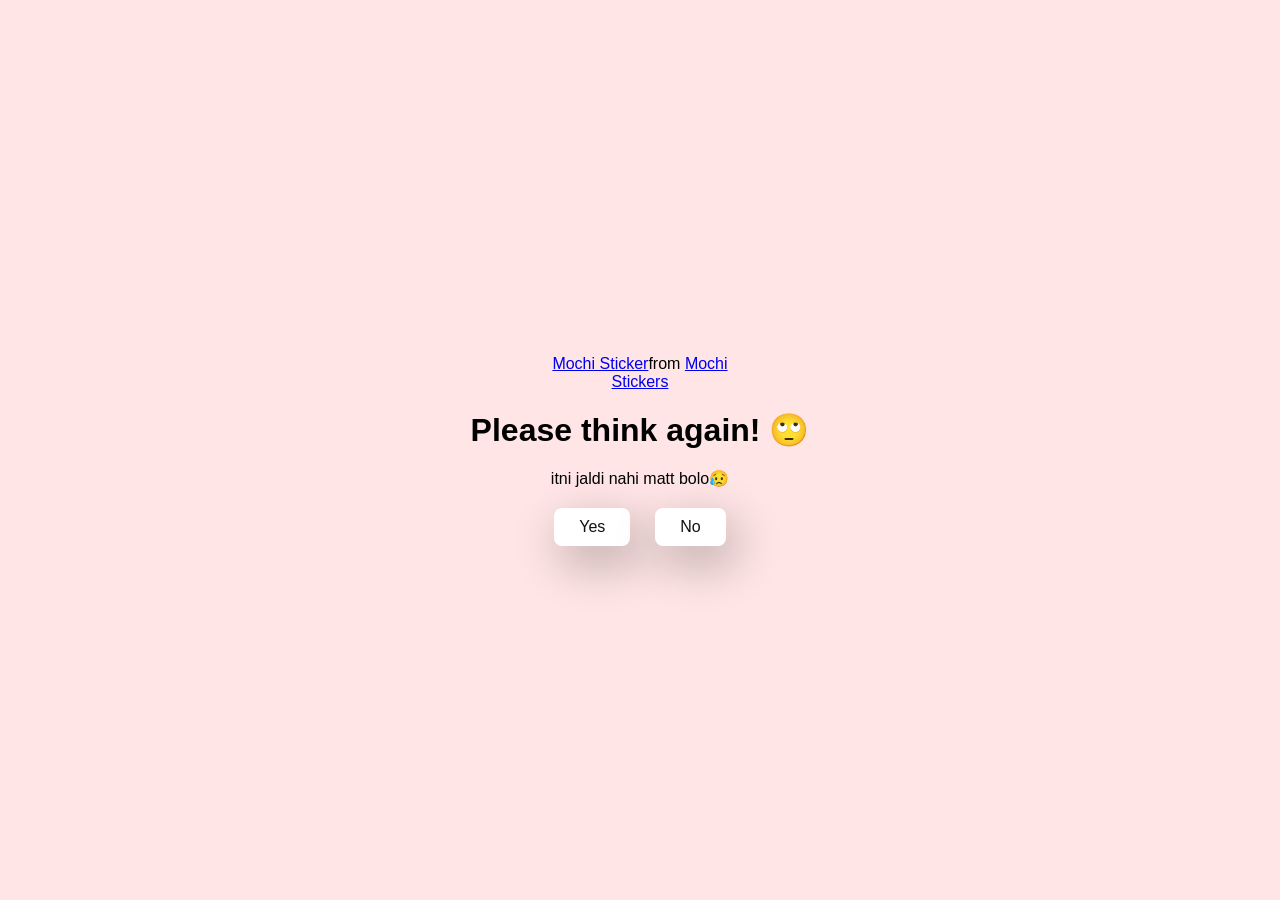
==== no1.html @ d4955cca "1st commit" ====
<!DOCTYPE html>
<html lang="en">

<head>
    <meta charset="UTF-8" />
    <meta name="viewport" content="width=device-width, initial-scale=1.0" />
    <title>Ask Her Out</title>

    <link rel="stylesheet" href="./style.css" />
</head>

<body>
    <div class="container">
        <div class="tenor-gif-embed" data-postid="22050818" data-share-method="host" data-aspect-ratio="1" data-width="100%">
            <a href="https://tenor.com/view/mochi-gif-22050818">Mochi Sticker</a
        >from
        <a href="https://tenor.com/search/mochi-stickers">Mochi Stickers</a>
        </div>
        <script type="text/javascript" async src="https://tenor.com/embed.js"></script>
        <h1>Please think again! 🙄</h1>
        <p>itni jaldi nahi matt bolo😥</p>

        <div class="btn">
            <a href="yes.html">Yes</a>
            <a href="no2.html">No</a>
        </div>
    </div>
    </body>

</html>
---- style.css ----
/* author - sourav kumar swain */

* {
    margin: 0;
    padding: 0;
    box-sizing: border-box;
    font-family: sans-serif;
}

body {
    width: 100%;
    min-height: 100vh;
    display: flex;
    justify-content: center;
    align-items: center;
    background-color: #ffe5e5;
}

.container {
    display: flex;
    flex-direction: column;
    text-align: center;
    align-items: center;
    gap: 20px;
    max-width: 500px;
    margin: 20px;
}

.container .tenor-gif-embed {
    max-width: 200px;
}

.container .btn {
    display: flex;
    gap: 25px;
}

.btn a {
    text-decoration: none;
    color: #111;
    background: #fff;
    padding: 10px 25px;
    border-radius: 8px;
    box-shadow: 0.5rem 1rem 3rem hsl(0, 0%, 0%, 0.3);
}
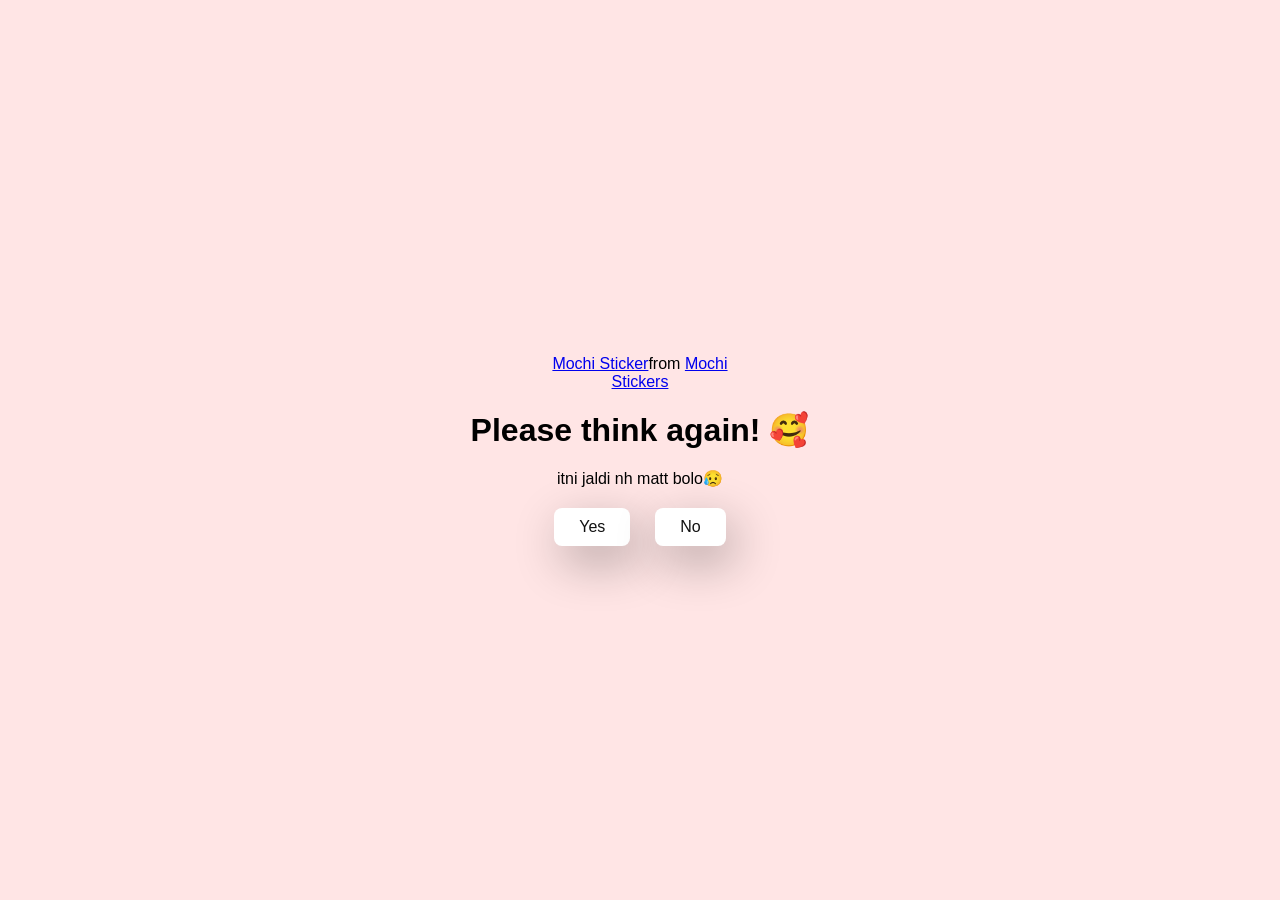
==== commit 3116c059: "Update no1.html" ====
--- a/no1.html
+++ b/no1.html
@@ -17,8 +17,8 @@
         <a href="https://tenor.com/search/mochi-stickers">Mochi Stickers</a>
         </div>
         <script type="text/javascript" async src="https://tenor.com/embed.js"></script>
-        <h1>Please think again! 🙄</h1>
-        <p>itni jaldi nahi matt bolo😥</p>
+        <h1>Please think again! 🥰</h1>
+        <p>itni jaldi nh matt bolo😥</p>
 
         <div class="btn">
             <a href="yes.html">Yes</a>
@@ -27,4 +27,4 @@
     </div>
     </body>
 
-</html>+</html>
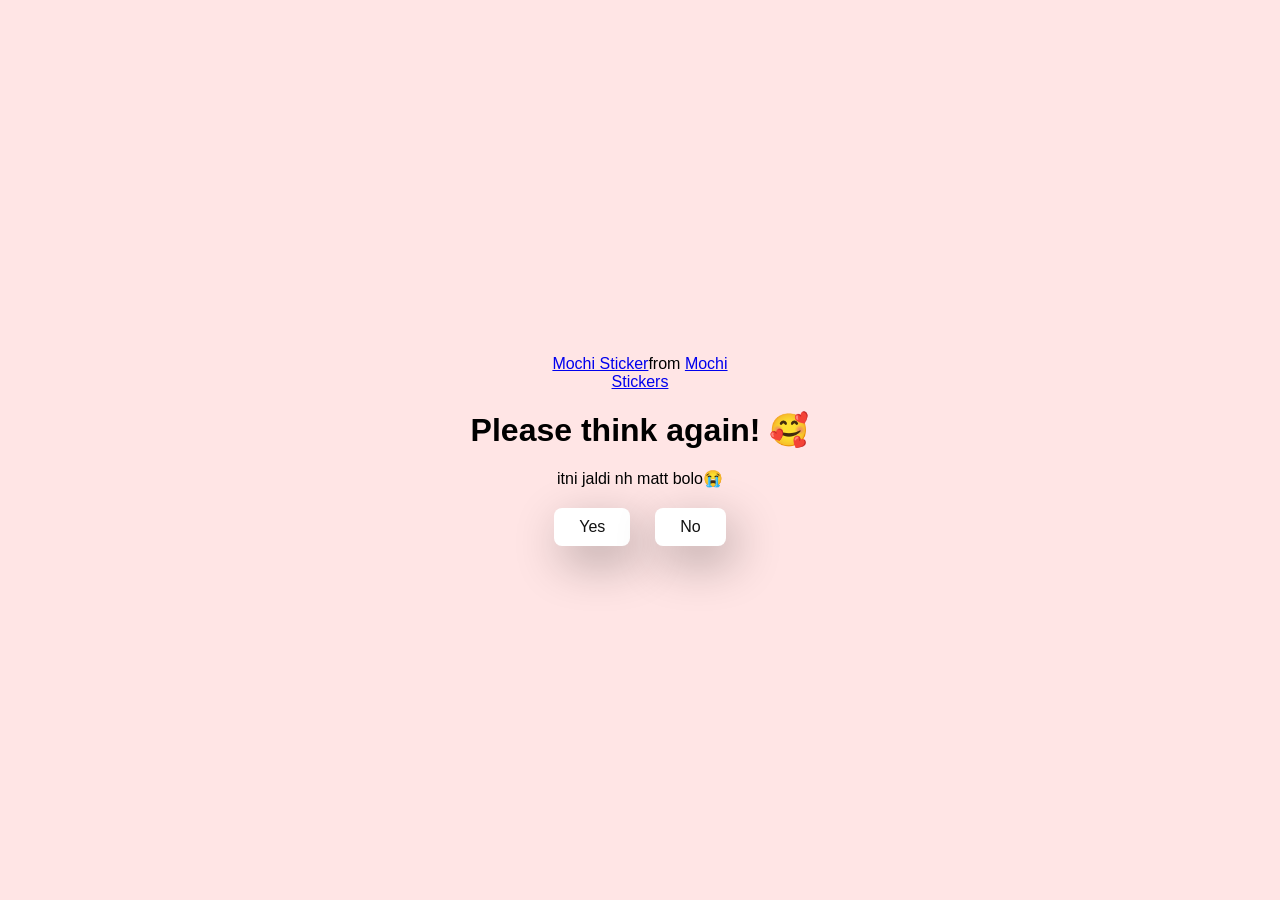
==== commit 026ef095: "Update no1.html" ====
--- a/no1.html
+++ b/no1.html
@@ -18,7 +18,7 @@
         </div>
         <script type="text/javascript" async src="https://tenor.com/embed.js"></script>
         <h1>Please think again! 🥰</h1>
-        <p>itni jaldi nh matt bolo😥</p>
+        <p>itni jaldi nh matt bolo😭</p>
 
         <div class="btn">
             <a href="yes.html">Yes</a>
